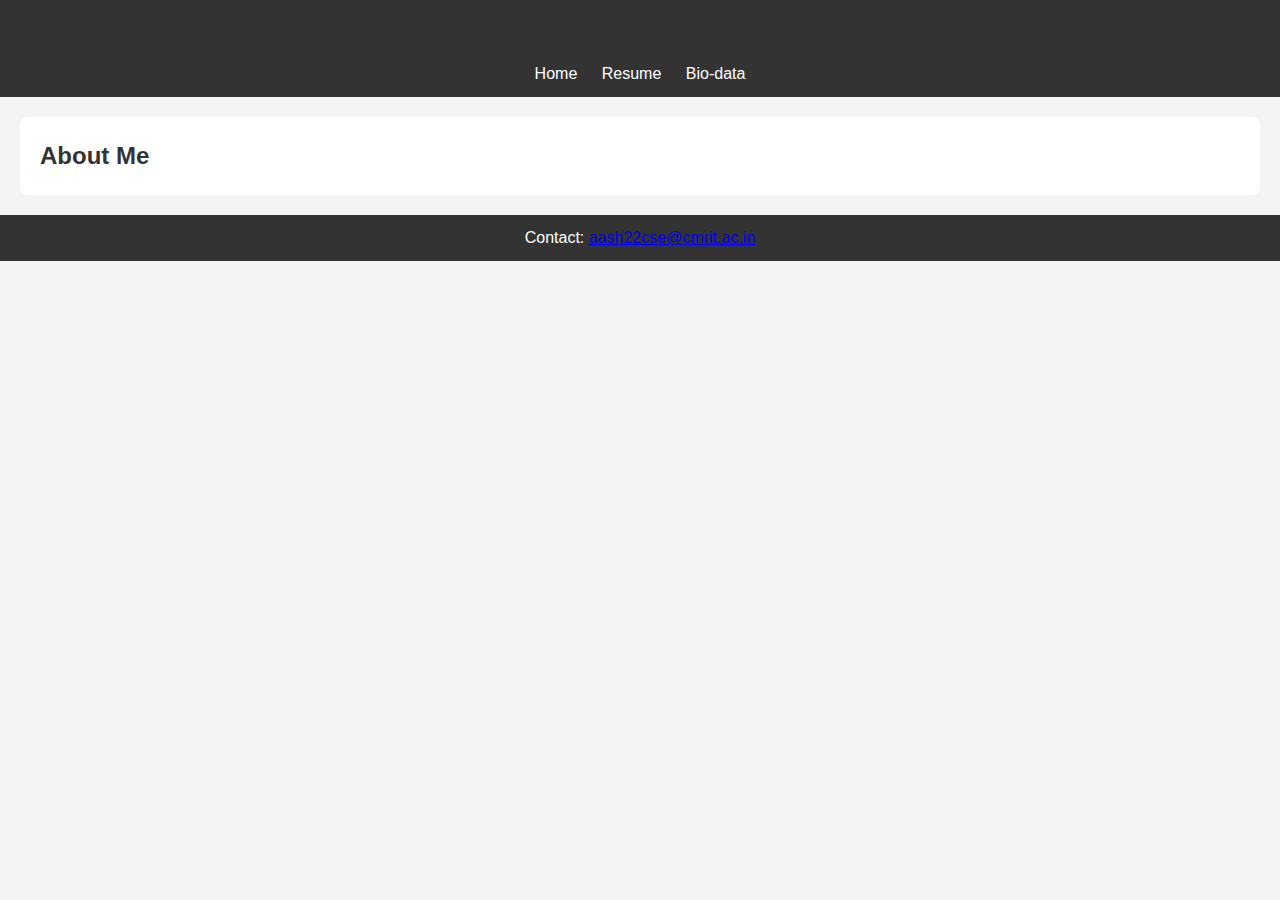
==== index.html @ 32e873b9 "Update index.html" ====
<!DOCTYPE html>
<html lang="en">
<head>
  <meta charset="UTF-8">
  <meta name="viewport" content="width=device-width, initial-scale=1.0">
  <title>My Resume Website</title>
  <link rel="stylesheet" href="styles.css">
  <script src="script.js"></script>

</head>
<body>
  <header>
    <h1>Welcome to My Professional Portfolio</h1>
    <nav>
      <ul>
        <li><a href="index.html">Home</a></li>
        <li><a href="resume.html">Resume</a></li>
        <li><a href="bio-data.html">Bio-data</a></li>
      </ul>
    </nav>
  </header>
  
  <section class="intro">
  <h2>About Me</h2>
    <span id="moreContent" style="display: none;">
    <p>
  Hello, I am Aastha, a Computer Science Engineering student passionate about coding, technology, and learning new things. This is an introduction to my portfolio.
 
    I enjoy solving complex problems and am constantly exploring new areas in software development, artificial intelligence, and web development.</p>
  <p>Throughout my academic journey, I have been involved in various coding challenges, which have significantly enhanced my problem-solving skills. I believe in lifelong learning and continually seek opportunities to expand my knowledge by attending online courses, and collaborating with others in the tech community.</p>
  <p>In addition to my technical skills, I also have a strong interest in design and user experience, which I believe plays a crucial role in making technology accessible and enjoyable for everyone. I strive to build applications that are not only functional but also intuitive and easy to use.</p>
  <p>I am always excited to connect with like-minded individuals and explore innovative ways to solve real-world problems through technology.
  </span>
</p>
<button id="toggleBtn" onclick="toggleContent()">Show More</button>

</section>


  <footer>
    <p>Contact: <a href="mailto:aash22cse@cmrit.ac.in">aash22cse@cmrit.ac.in</a></p>
  </footer>
</body>
</html>
---- styles.css ----
* {
    margin: 0;
    padding: 0;
    box-sizing: border-box;
  }
  
  body {
    font-family: Arial, sans-serif;
    line-height: 1.6;
    background-color: #f4f4f4;
  }
  
  header {
    background: #333;
    color: white;
    padding: 10px;
    text-align: center;
  }
  
  header nav ul {
    list-style: none;
  }
  
  header nav ul li {
    display: inline;
    margin: 0 10px;
  }
  
  header nav ul li a {
    color: white;
    text-decoration: none;
  }
  
  section {
    padding: 20px;
    margin: 20px;
    background-color: white;
    border-radius: 8px;
  }
  
  footer {
    text-align: center;
    padding: 10px;
    background: #333;
    color: white;
  }
  
  ul {
    list-style-type: none;
  }
  
  h1, h2 {
    color: #333;
  }
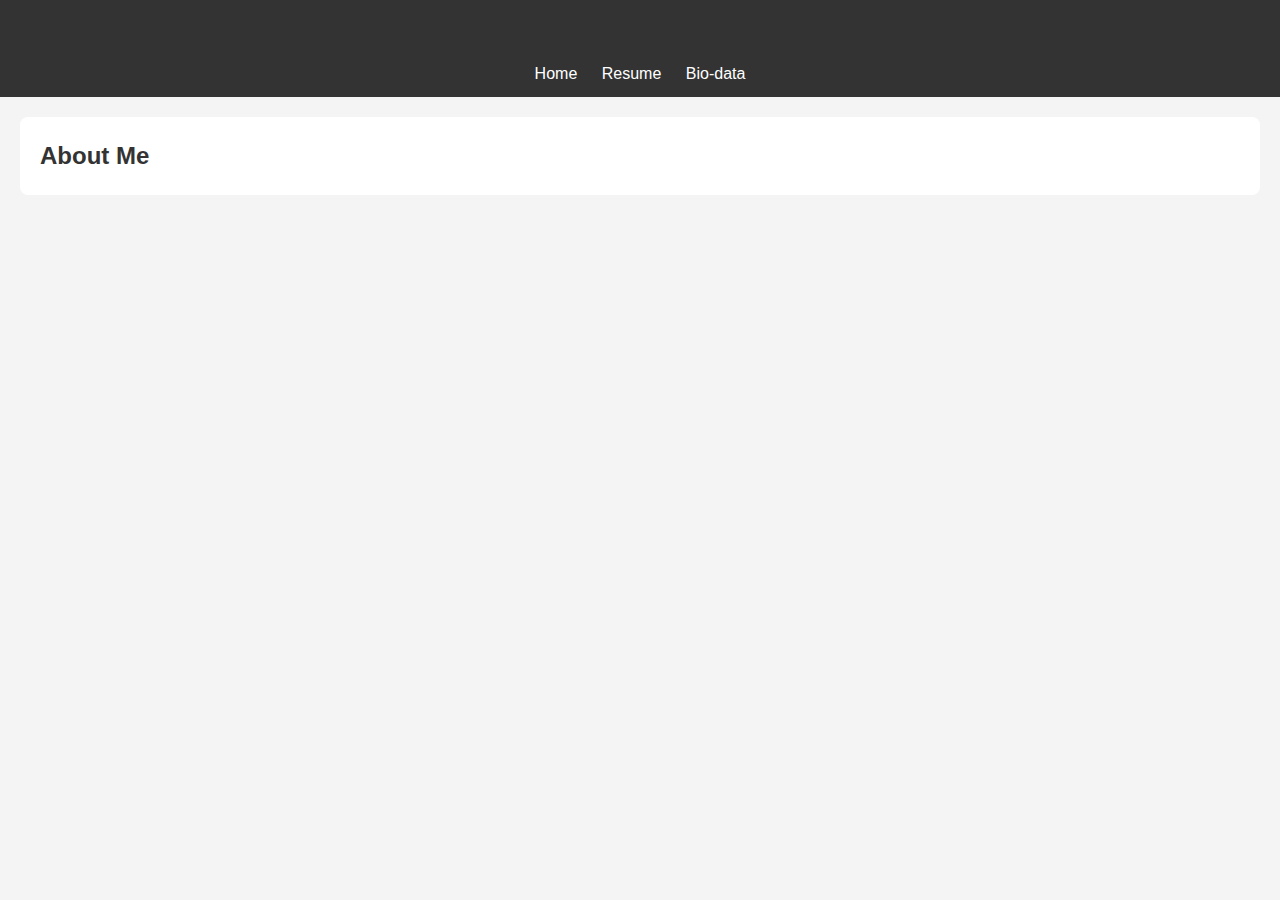
==== commit ecc54469: "Update index.html" ====
--- a/index.html
+++ b/index.html
@@ -6,7 +6,6 @@
   <title>My Resume Website</title>
   <link rel="stylesheet" href="styles.css">
   <script src="script.js"></script>
-
 </head>
 <body>
   <header>
@@ -19,26 +18,10 @@
       </ul>
     </nav>
   </header>
-  
+
   <section class="intro">
-  <h2>About Me</h2>
+    <h2>About Me</h2>
     <span id="moreContent" style="display: none;">
-    <p>
-  Hello, I am Aastha, a Computer Science Engineering student passionate about coding, technology, and learning new things. This is an introduction to my portfolio.
- 
-    I enjoy solving complex problems and am constantly exploring new areas in software development, artificial intelligence, and web development.</p>
-  <p>Throughout my academic journey, I have been involved in various coding challenges, which have significantly enhanced my problem-solving skills. I believe in lifelong learning and continually seek opportunities to expand my knowledge by attending online courses, and collaborating with others in the tech community.</p>
-  <p>In addition to my technical skills, I also have a strong interest in design and user experience, which I believe plays a crucial role in making technology accessible and enjoyable for everyone. I strive to build applications that are not only functional but also intuitive and easy to use.</p>
-  <p>I am always excited to connect with like-minded individuals and explore innovative ways to solve real-world problems through technology.
-  </span>
-</p>
-<button id="toggleBtn" onclick="toggleContent()">Show More</button>
-
-</section>
-
-
-  <footer>
-    <p>Contact: <a href="mailto:aash22cse@cmrit.ac.in">aash22cse@cmrit.ac.in</a></p>
-  </footer>
-</body>
-</html>
+      <p>Hello, I am Aastha, a Computer Science Engineering student passionate about coding, technology, and learning new things. This is an introduction to my portfolio.</p>
+      <p>I enjoy solving complex problems and am constantly exploring new areas in software development, artificial intelligence, and web development.</p>
+      <p>Throughout my academic journey, I have been involved in v
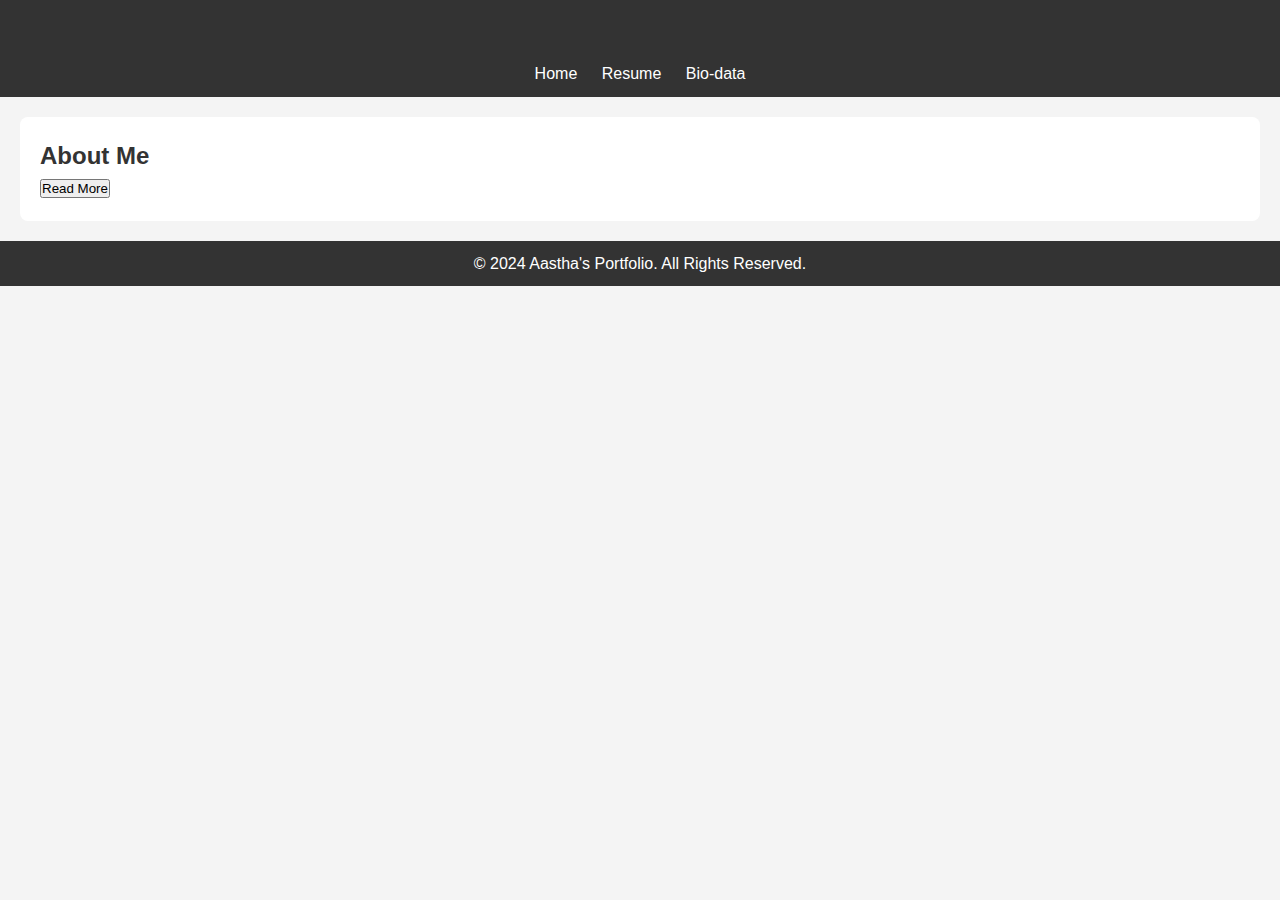
==== commit a391caf2: "Update index.html" ====
--- a/index.html
+++ b/index.html
@@ -24,4 +24,14 @@
     <span id="moreContent" style="display: none;">
       <p>Hello, I am Aastha, a Computer Science Engineering student passionate about coding, technology, and learning new things. This is an introduction to my portfolio.</p>
       <p>I enjoy solving complex problems and am constantly exploring new areas in software development, artificial intelligence, and web development.</p>
-      <p>Throughout my academic journey, I have been involved in v
+      <p>Throughout my academic journey, I have been involved in various projects that have helped me develop practical skills in programming, problem-solving, and teamwork. I am always eager to learn and grow in the ever-evolving tech industry.</p>
+    </span>
+    <button onclick="document.getElementById('moreContent').style.display = 'block'; this.style.display = 'none';">Read More</button>
+  </section>
+
+  <footer>
+    <p>&copy; 2024 Aastha's Portfolio. All Rights Reserved.</p>
+  </footer>
+
+</body>
+</html>
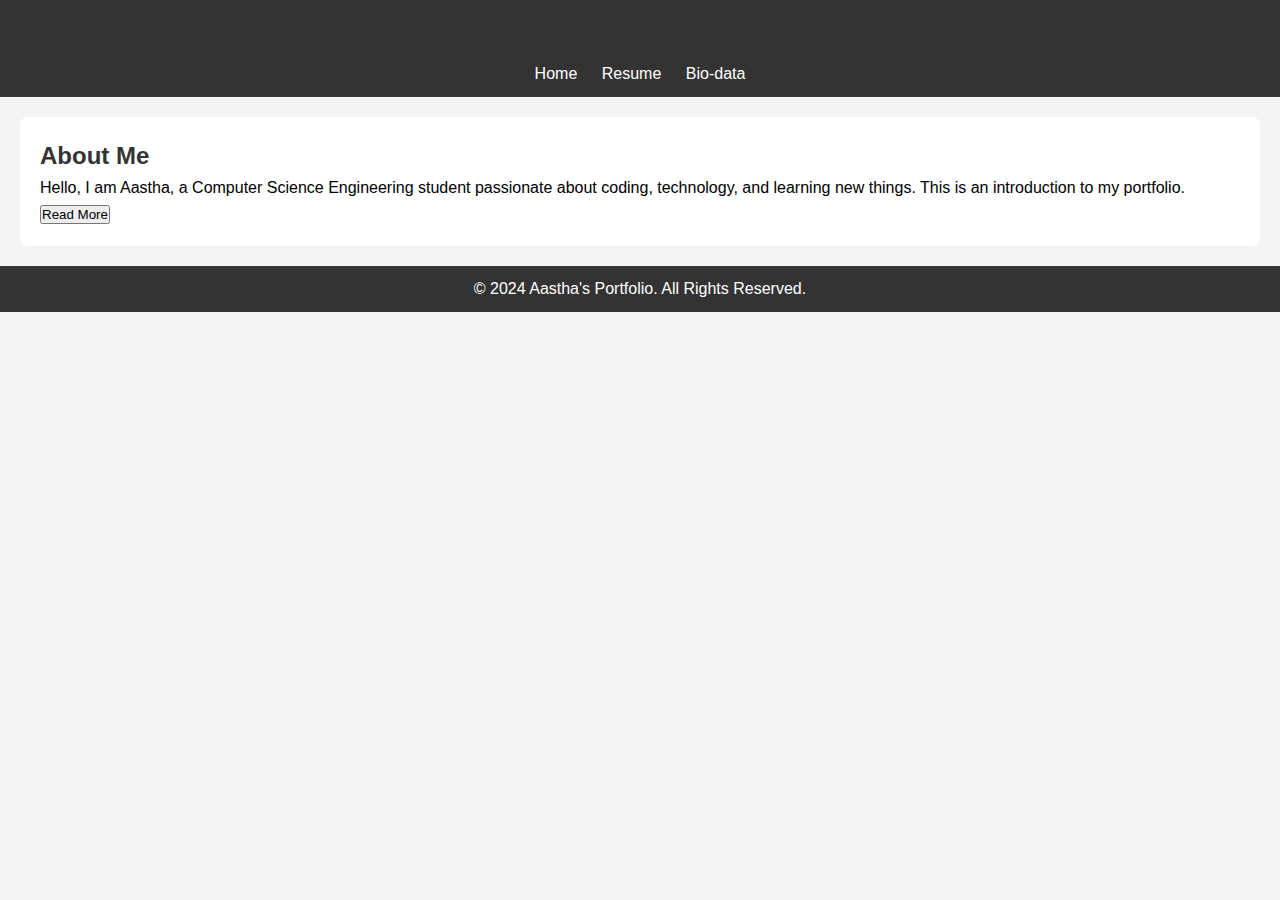
==== commit 6ef37428: "Update index.html" ====
--- a/index.html
+++ b/index.html
@@ -21,8 +21,9 @@
 
   <section class="intro">
     <h2>About Me</h2>
+          <p>Hello, I am Aastha, a Computer Science Engineering student passionate about coding, technology, and learning new things. This is an introduction to my portfolio.</p>
+
     <span id="moreContent" style="display: none;">
-      <p>Hello, I am Aastha, a Computer Science Engineering student passionate about coding, technology, and learning new things. This is an introduction to my portfolio.</p>
       <p>I enjoy solving complex problems and am constantly exploring new areas in software development, artificial intelligence, and web development.</p>
       <p>Throughout my academic journey, I have been involved in various projects that have helped me develop practical skills in programming, problem-solving, and teamwork. I am always eager to learn and grow in the ever-evolving tech industry.</p>
     </span>
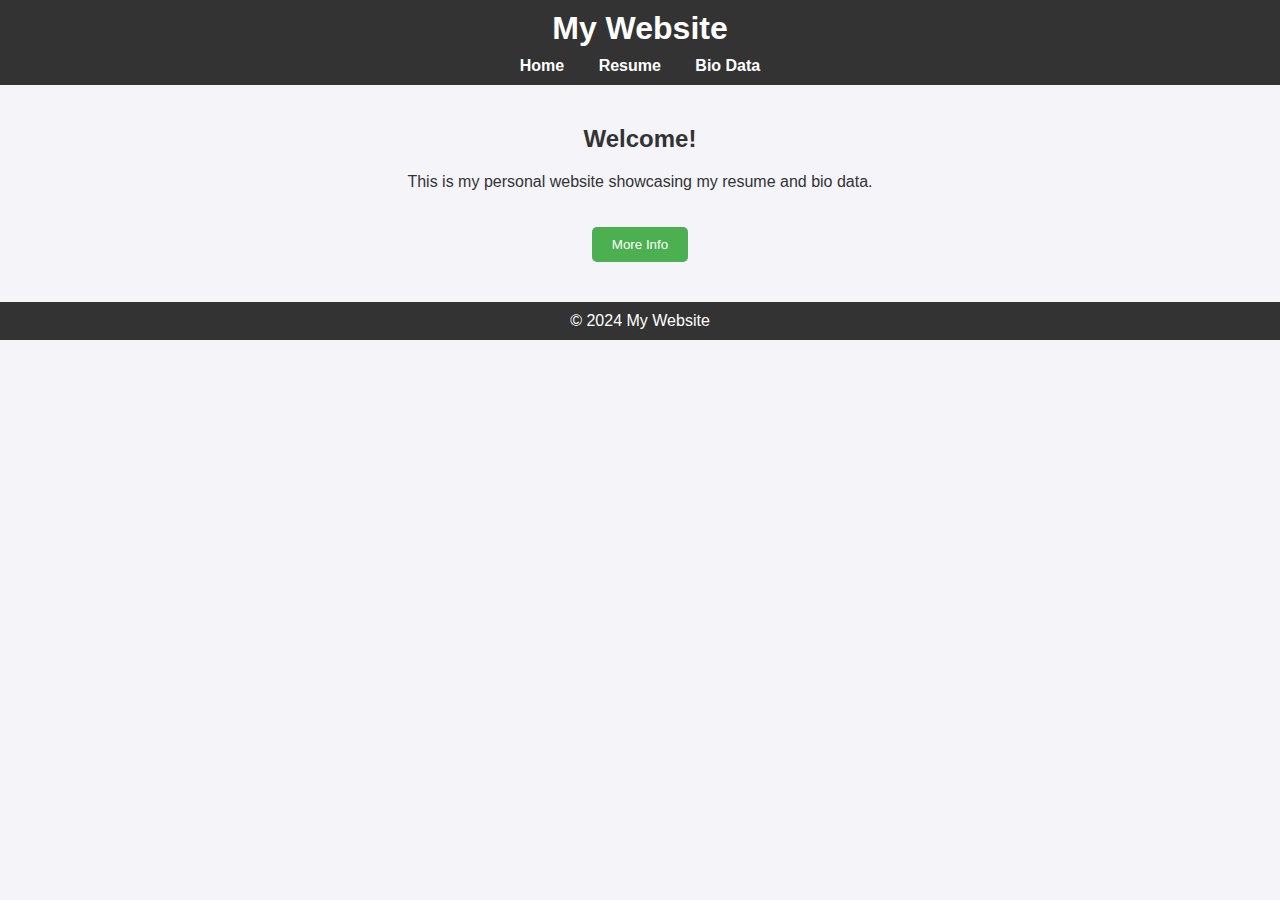
==== commit 6159ce88: "Update index.html" ====
--- a/index.html
+++ b/index.html
@@ -1,38 +1,139 @@
 <!DOCTYPE html>
-<html lang="en">
+<html>
 <head>
-  <meta charset="UTF-8">
-  <meta name="viewport" content="width=device-width, initial-scale=1.0">
-  <title>My Resume Website</title>
-  <link rel="stylesheet" href="styles.css">
-  <script src="script.js"></script>
+    <title>Home</title>
+    <link rel="stylesheet" href="style.css">
+    <style>
+        body {
+            font-family: Arial, sans-serif;
+            margin: 0;
+            padding: 0;
+            background-color: #f4f4f9;
+            color: #333;
+        }
+        header {
+            background: #333;
+            color: white;
+            padding: 10px 0;
+            text-align: center;
+        }
+        header h1 {
+            margin: 0;
+        }
+        nav {
+            margin-top: 10px;
+        }
+        nav a {
+            margin: 0 15px;
+            text-decoration: none;
+            color: white;
+            font-weight: bold;
+        }
+        nav a:hover {
+            text-decoration: underline;
+        }
+        main {
+            text-align: center;
+            padding: 20px;
+        }
+        button {
+            background-color: #4CAF50;
+            color: white;
+            border: none;
+            padding: 10px 20px;
+            cursor: pointer;
+            margin-top: 20px;
+            border-radius: 5px;
+        }
+        button:hover {
+            background-color: #45a049;
+        }
+        footer {
+            text-align: center;
+            padding: 10px;
+            background: #333;
+            color: white;
+            margin-top: 20px;
+        }
+        .popup {
+            display: none;
+            position: fixed;
+            top: 0;
+            left: 0;
+            width: 100%;
+            height: 100%;
+            background-color: rgba(0, 0, 0, 0.5);
+            justify-content: center;
+            align-items: center;
+        }
+        .popup-content {
+            background: white;
+            padding: 20px;
+            border-radius: 10px;
+            text-align: center;
+            max-width: 400px;
+            box-shadow: 0 2px 5px rgba(0, 0, 0, 0.3);
+        }
+        .close-btn {
+            background: #f44336;
+            color: white;
+            border: none;
+            padding: 10px 20px;
+            cursor: pointer;
+            border-radius: 5px;
+        }
+        .close-btn:hover {
+            background: #e53935;
+        }
+    </style>
 </head>
 <body>
-  <header>
-    <h1>Welcome to My Professional Portfolio</h1>
-    <nav>
-      <ul>
-        <li><a href="index.html">Home</a></li>
-        <li><a href="resume.html">Resume</a></li>
-        <li><a href="bio-data.html">Bio-data</a></li>
-      </ul>
-    </nav>
-  </header>
+    <header>
+        <h1>My Website</h1>
+        <nav>
+            <a href="index.html">Home</a>
+            <a href="resume.html">Resume</a>
+            <a href="biodata.html">Bio Data</a>
+        </nav>
+    </header>
+    <main>
+        <h2>Welcome!</h2>
+        <p>This is my personal website showcasing my resume and bio data.</p>
+        <button id="popupButton">More Info</button>
+    </main>
+    <div class="popup" id="popup">
+        <div class="popup-content">
+            <h3>About This Website</h3>
+            <p>Welcome to My Personal Website!
+Explore my portfolio, resume, and bio data to learn more about my skills, projects, and achievements. This site is a showcase of my journey, passion, and dedication in the field of Computer Science and Engineering. Feel free to navigate through the pages and discover what I have to offer.
 
-  <section class="intro">
-    <h2>About Me</h2>
-          <p>Hello, I am Aastha, a Computer Science Engineering student passionate about coding, technology, and learning new things. This is an introduction to my portfolio.</p>
+Thank you for visiting!
 
-    <span id="moreContent" style="display: none;">
-      <p>I enjoy solving complex problems and am constantly exploring new areas in software development, artificial intelligence, and web development.</p>
-      <p>Throughout my academic journey, I have been involved in various projects that have helped me develop practical skills in programming, problem-solving, and teamwork. I am always eager to learn and grow in the ever-evolving tech industry.</p>
-    </span>
-    <button onclick="document.getElementById('moreContent').style.display = 'block'; this.style.display = 'none';">Read More</button>
-  </section>
+</p>
+            <button class="close-btn" id="closePopup">Close</button>
+        </div>
+    </div>
+    <footer>© 2024 My Website</footer>
 
-  <footer>
-    <p>&copy; 2024 Aastha's Portfolio. All Rights Reserved.</p>
-  </footer>
+    <script>
+        // Popup functionality
+        const popup = document.getElementById('popup');
+        const popupButton = document.getElementById('popupButton');
+        const closePopup = document.getElementById('closePopup');
 
+        popupButton.addEventListener('click', () => {
+            popup.style.display = 'flex';
+        });
+
+        closePopup.addEventListener('click', () => {
+            popup.style.display = 'none';
+        });
+
+        window.addEventListener('click', (event) => {
+            if (event.target === popup) {
+                popup.style.display = 'none';
+            }
+        });
+    </script>
 </body>
 </html>
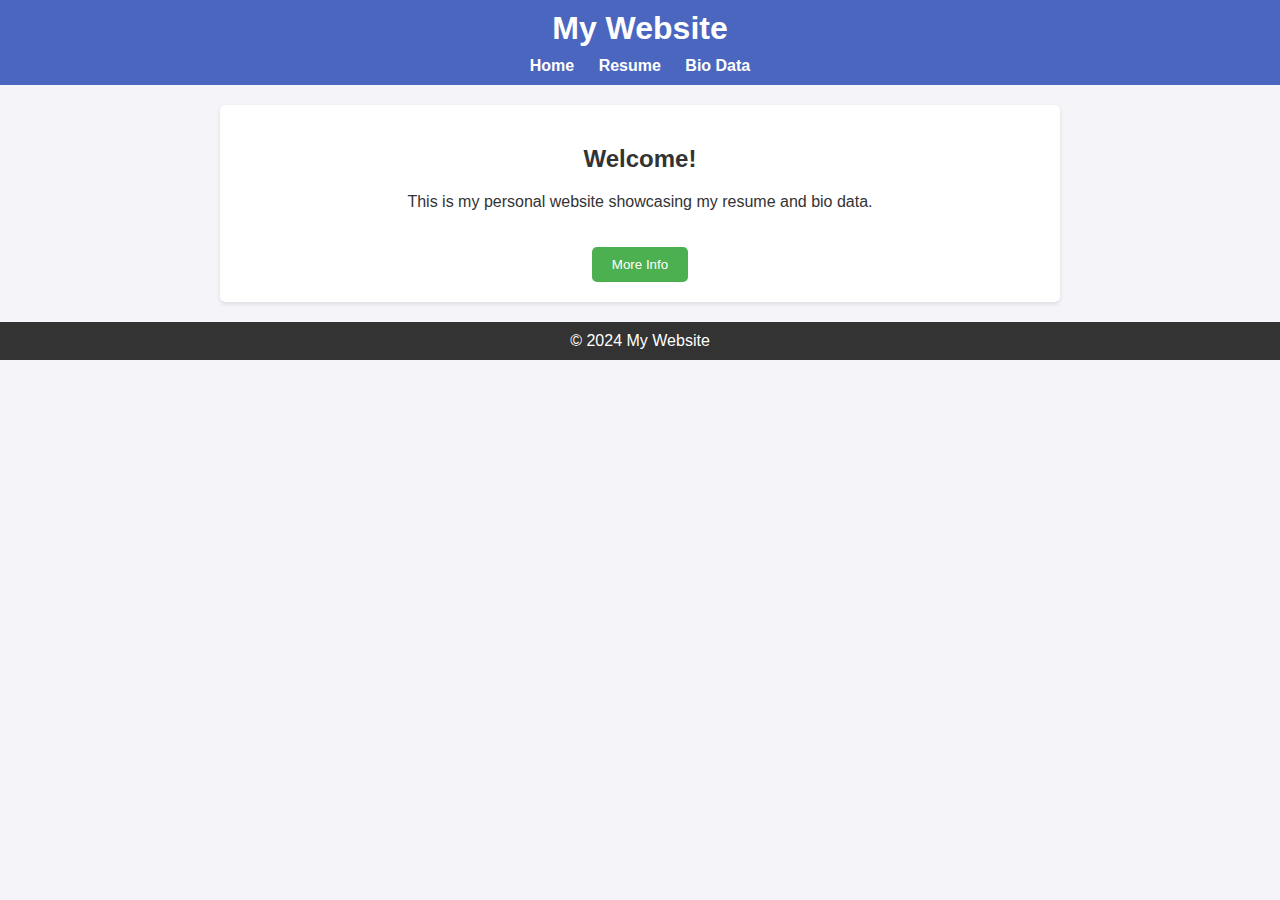
==== commit c234f78b: "Update index.html" ====
--- a/index.html
+++ b/index.html
@@ -12,7 +12,7 @@
             color: #333;
         }
         header {
-            background: #333;
+            background: #4b66bf;
             color: white;
             padding: 10px 0;
             text-align: center;
--- a/style.css
+++ b/style.css
@@ -0,0 +1,31 @@
+body {
+    font-family: Arial, sans-serif;
+    margin: 0; padding: 0;
+    background: #f4f4f4; color: #333;
+}
+
+header {
+    background: #4b66bf; color: #fff; text-align: center; padding: 1rem;
+}
+
+header nav a {
+    color: #fff; text-decoration: none; margin: 0 10px;
+}
+
+main {
+    padding: 20px; max-width: 800px; margin: 20px auto; background: #fff;
+    border-radius: 5px; box-shadow: 0 2px 4px rgba(0, 0, 0, 0.1);
+}
+
+table {
+    width: 100%; border-collapse: collapse; margin-top: 10px;
+}
+
+table, th, td {
+    border: 1px solid #ddd; padding: 8px;
+}
+
+footer {
+    background: #2f202c; color: #fff; text-align: center; padding: 1rem;
+    margin-top: 20px;
+}
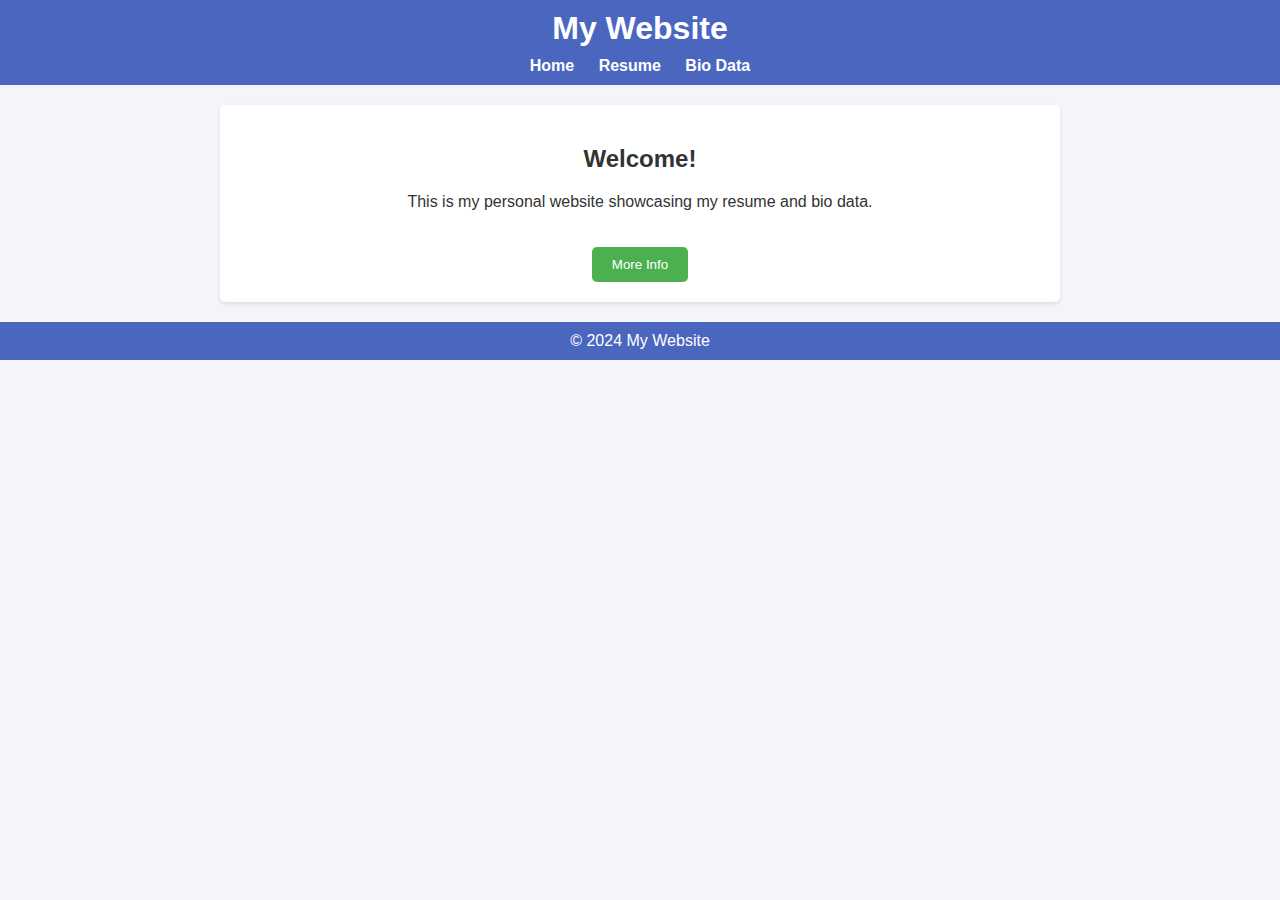
==== commit 6106219c: "Update index.html" ====
--- a/index.html
+++ b/index.html
@@ -51,7 +51,7 @@
         footer {
             text-align: center;
             padding: 10px;
-            background: #333;
+            background: #4b66bf;
             color: white;
             margin-top: 20px;
         }
